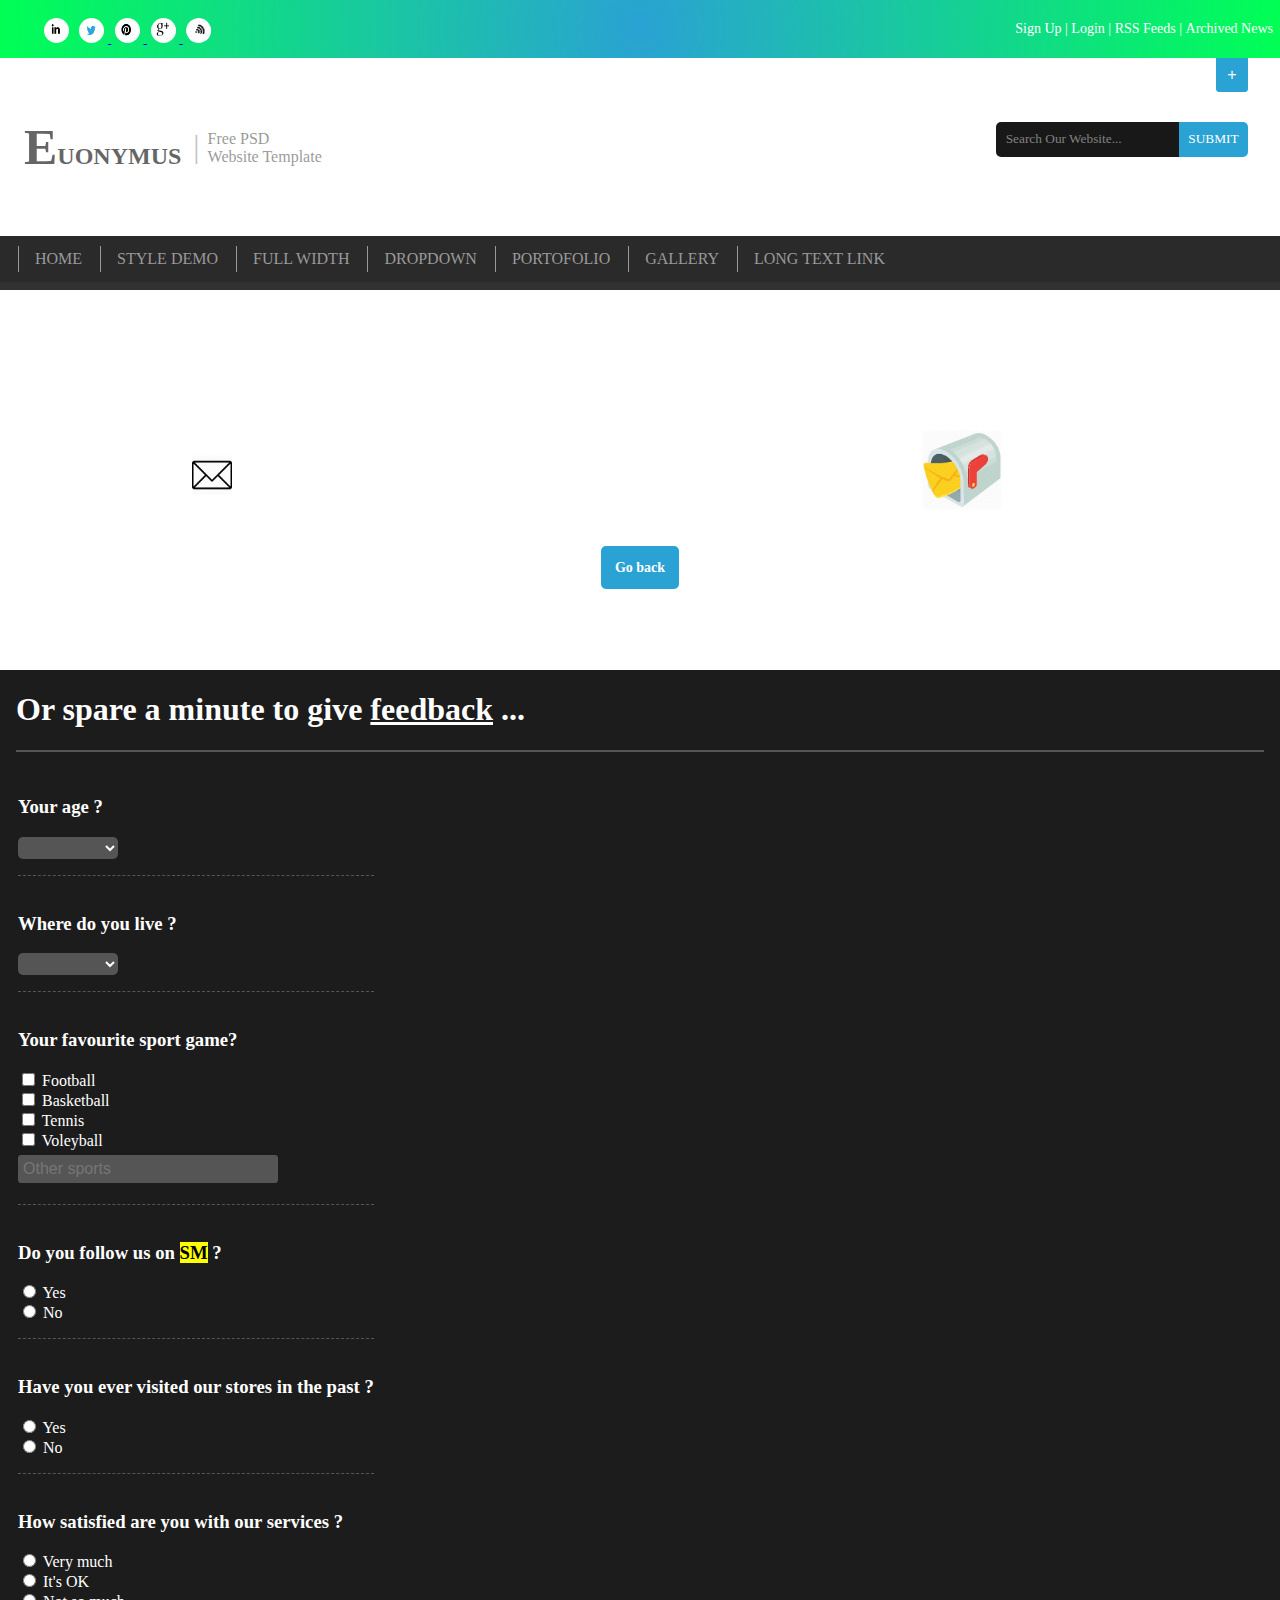
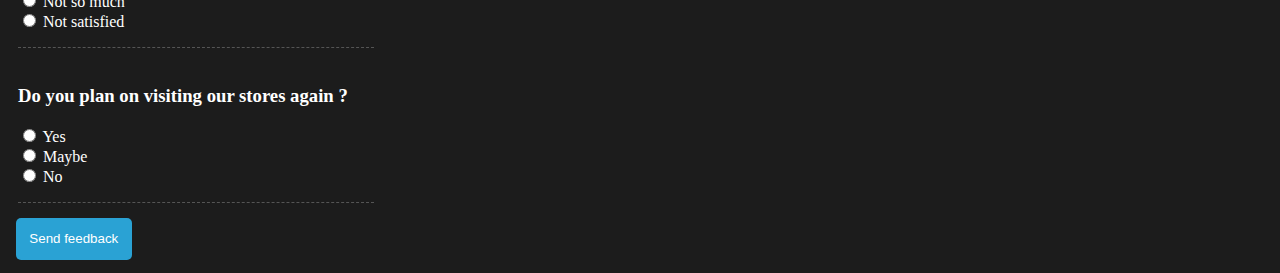
==== contact.html @ c0c28b26 "adding more files" ====
<!DOCTYPE html>
<html>
<head>
	<meta charset="utf-8">
	<title>Euonymus</title>
	<link rel="stylesheet" type="text/css" href="contact.css">
	<script type="text/javascript" src="contact.js"></script>
	<style>
		body{
			font-family: "Roboto", serif;
			margin: 0em;
		}
	</style>
</head>
<body>
	<nav id="socialmedia">
		<div id="a">
			<ul>
				<li><a href="https://www.instagram.com" target="_blank"><img src="images/i.png" alt="in"></a></li>
				<li><a href="https://www.twitter.com" target="_self"><img src="images/t.png" alt="tw"></li>
				<li><a href="https://www.pinterest.com" target="_blank"><img src="images/p.png" alt="p"></li>
				<li><a href="https://www.gmail.com" target="_blank"><img src="images/g.png" alt="g+" id="google"></li>
				<li><img src="images/w.png" alt="w" id="wireless"></li>
			</ul>
		</div>
		<div id="b">
			<ul>
				<li><a href="#">Sign Up</a> |</li>
				<li><a href="#">Login</a> |</li>
				<li><a href="#">RSS Feeds</a> |</li>
				<li><a href="#">Archived News</a></li>
			</ul>
		</div>
	</nav>
	<div id="plus">
		<p><button>+</button></p>
	</div>
	<header>
		<a href="index.html" style="text-decoration: none; color: black; opacity: 0.8;">
		<h2>EUONYMUS</h2>
		<p id="I">|</p>
		<p id="PSD">Free PSD <br> Website Template</p></a>
		<form action="#" method="GET">
			<input type="text" id="search" placeholder="Search Our Website...">
			<input type="submit" id="submit" value="SUBMIT">
		</form>
	</header>

	<nav id="HOME">
			<table>
				<tr>
					<td><a href="index.html">HOME</a></td>
					<td><a href="#">STYLE DEMO</a></td>
					<td><a href="#">FULL WIDTH</a></td>
					<td><a href="#">DROPDOWN</a></td>
					<td><a href="#">PORTOFOLIO</a></td>
					<td><a href="#">GALLERY</a></td>
					<td><a href="#">LONG TEXT LINK</a></td>
				</tr>
			</table>
		</nav>
		
	<section id="message">
		<div>
			<h1>Your message has been sent.</h1>
			<h3>We will contact you soon.</h3>
		</div>
	</section>
	<section id="animations">
		<img src="images/mailclosed.png" width="40px" height="40px" id="mail">
		<img src="images/mailbox.jpg" width="80px" height="80px" id="mailbox">
	</section>
	<div class="button">
		<button id="goback"><a href="index.html">Go back</a></button>
	</div>

	<section class="feedback">
		<div>
			<h1>Or spare a minute to give <u>feedback</u> ...</h1><hr style="border: 1px solid #555555;">
			<form>
				<table>
					<tr>
						<td>
							<h3>Your age ?</h3>
							<select>
								<option></option>
								<option>18-25</option>
								<option>26-35</option>
								<option>36-45</option>
								<option>46-55</option>
								<option>55 and older</option>
							</select>
						</td>
					</tr>
					<tr>
						<td>
							<h3>Where do you live ?</h3>
							<select>
								<option></option>
								<option>Prishtinë</option>
								<option>Gjilan</option>
								<option>Ferizaj</option>
								<option>Prizren</option>
								<option>Gjakovë</option>
								<option>Pejë</option>
								<option>Mitrovicë</option>
							</select>
						</td>
					</tr>
					<tr>
						<td>
							<h3>Your favourite sport game?</h3>
							<input type="checkbox" name="sport" value="Football"> Football<br>
							<input type="checkbox" name="sport" value="Basketball"> Basketball<br>
							<input type="checkbox" name="sport" value="Tennis"> Tennis<br>
							<input type="checkbox" name="sport" value="Voleyball"> Voleyball<br>
							<input type="text" name="sport" id="other" placeholder="Other sports">
						</td>
					</tr>
					<tr>
						<td>
							<h3>Do you follow us on <mark><abbr title="Social Media" style="text-decoration: none;">SM</abbr></mark> ?</h3>
							<input type="radio" name="socialmedia" value="yes"> Yes <br>
							<input type="radio" name="socialmedia" value="no"> No <br>
						</td>
					</tr>
					<tr>
						<td>
							<h3>Have you ever visited our stores in the past ?</h3>
							<input type="radio" name="customer" value="yes"> Yes <br>
							<input type="radio" name="customer" value="no"> No <br>
						</td>
					</tr>
					<tr>
						<td>
							<h3>How satisfied are you with our services ?</h3>
							<input type="radio" name="services" value="very"> Very much <br>
							<input type="radio" name="services" value="ok"> It's OK <br>
							<input type="radio" name="services" value="notsomuch"> Not so much <br>
							<input type="radio" name="services" value="notsatisfied"> Not satisfied <br>
						</td>
					</tr>
					<tr>
						<td>
							<h3>Do you plan on visiting our stores again ?</h3>
							<input type="radio" name="visiting" value="yes"> Yes <br>
							<input type="radio" name="visiting" value="maybe"> Maybe <br>
							<input type="radio" name="visiting" value="no"> No <br>
						</td>
					</tr>
				</table>
				<button id="feedbackbutton">Send feedback</button>
			</form>
		</div>
	</section>
</div>
</body>
---- contact.css ----
#socialmedia{
	background-image: radial-gradient(circle, #2aa2d4 , #00ff55 );
	color: white;
	font-size: 14px;
}
#a{
	padding: 0.25em 0em;
	float: left;
}
#a ul li{
	margin: 0em;
	padding: 0em;
	display: inline-block;
}
#a img{
	background-color: white;
	width: 1.8em;
	height: 1.8em;
	border-radius: 50%;
	margin: 0em 0.25em;
}
#b{
	text-align: right;
	padding: 0.5em;
}
#b ul li{
	margin: 0em;
	padding: 0em;
	display: inline-block;
}
#b a{
	color: white;
	text-decoration: none;
}
#wireless{
	transform: rotate(60deg);
}
#google:hover{
	transform: rotate3d(1,1,1, 180deg);
}
#plus{
	margin: 0em 2em 0em 0em;
	background-color: white;
}
#plus p{
	padding: 0em 0em;
	margin: 0em;
	width: 2em;
	text-align: center;
	float: right;
	font-weight: bold;
	border:none;
	background-color: #2aa2d4;
	border-radius: 0em 0em 0.25em 0.25em;
}
#plus p button{
	color: white;
	background-color: #2aa2d4;
	padding: 0.5em;
	margin: 0em;
	width: 2em;
	cursor: pointer;
	border:none;
	font-size: 100%;
	border-radius: 0em 0em 0.25em 0.25em;
}
header{
	text-align: left;
	margin-top: 2.5em;
	background-color: #fefefe;
}
header h2, header p{
	float: left;
}
header h2{
	margin-left: 1em;
	margin-right: 0.5em;
	opacity: 0.75;
}
header h2::first-letter{
	font-size: 50px;
}
header p#I{
	opacity: 0.3;
	font-size: 31px;
}
header p#PSD{
	padding-top: 1em;
	padding-left: 0.5em;
	opacity: 0.5;
}
form{
	float: right;
	margin: 1.5em 2em 0em 0em;
}
#search{
	background-color: black;
	border-radius: 5px 0px 0px 5px;
	border: none;
	margin: 0px;
	padding: 0.7em;
	color: white;
	font-family: "Roboto", serif;
	opacity: 0.9;
}
#submit{
	background-color: #2aa2d4;
	color: white;
	border: none;
	border-radius: 0px 5px 5px 0px;
	padding: 0.7em;
	margin: 0px 0px 0px -4px;
	font-family: "Roboto", serif;
	cursor: pointer;
}

#HOME{
	margin: 2.5em 0em 0em 0em;
	padding: 0.5em 0em;
	float: left;
	width: 100%;
	background-color: #2a2a2a;
	box-shadow: 0px 0.5em #313131;
}
#HOME table{
	padding-left: 1em;
}
#HOME table tr td{
	border-bottom: none;
	padding: 0.25em 1em;
	border-left: 1px solid #999999;
}
#HOME table tr td a{
	text-align: center;
	text-decoration: none;
	color: #999999;
}
#HOME table tr a:hover{
	color: white;
}

#message{
	margin: 0.5em 0em;
	width: 100%;
	float: left;
	text-align: center;
}
#message div{
	width: 50%;
	margin: 1em 25%;
	padding: 0.25em;
	text-align: center;
	color: white;
	border-radius: 10px;

	-webkit-animation-name: message;
	-webkit-animation-duration: 5s;
	-webkit-animation-delay: 5s;
	-webkit-animation-timing-function: ease;
	-webkit-animation-fill-mode: forwards;

	animation-name: message;
	animation-duration: 5s;
	animation-delay: 5s;
	animation-timing-function: ease;
	animation-fill-mode: forwards;
}
@keyframes message{
	from{background-color: white;}
	to{background-color: #1bd10e;}

}
#message div h1, #message div h3{
	margin: 0.2em;
}
#mail{
	position: relative;
	left: 15%;
	padding-top: 2%;

	-webkit-animation-name: mailclosed;
	-webkit-animation-duration: 5s;
	-webkit-animation-delay: 1s;
	-webkit-animation-timing-function: ease;
	-webkit-animation-fill-mode: forwards;

	animation-name: mailclosed;
	animation-duration: 5s;
	animation-delay: 1s;
	animation-timing-function: ease;
	animation-fill-mode: forwards;
}
@keyframes mailclosed{
	from {left: 15%;}
	to {left: 75%;}
}
#animations{
	width: 100%;
	float: left;
	margin-top: 1em;
}
#mailbox{
	position: absolute;
	left: 72%;
}
#mailbox:hover{
	transform: scale(1.5, 1.5);
}
.button{
	float: left;
	margin: 2em 0em;
	width: 100%;
	text-align: center;
}
#goback{
	color: white;
	border: none;
	padding: 0.2em 0em;
	margin: 2em;
}
#goback a{
	text-decoration: none;
	font-weight: bold;
	background-color: #2aa2d4;
	color: white;
	border-radius: 5px;
	padding: 1em;
	font-size: 14px;
	font-family: "Roboto", serif;
}
.feedback{
	margin: 2em 0em 0em 0em;
	float: left;
	width: 100%;
	background-color: #1c1c1c;
	color: white;
}
.feedback div{
	margin: 1em;
}
.feedback div h1 u{
	text-decoration: underline;
}
.feedback form{
	float: left;
	margin: 0em;
}
#feedbackbutton{
	position: relative;
	background-color: #2aa2d4;
	border: none;
	color: white;
	border-radius: 5px;
	padding: 1em;
	margin: 1em 0em;
}
#feedbackbutton:hover{
	cursor: pointer;
}
table tr td{
	border-bottom: 1px dashed #555555;
	padding: 1em 0em;
}
table h3{
	font-style: ;
}
select{
	background-color: #555555;
	color: white;
	border-radius: 5px;
	width: 100px;
	font-size: 18px;
	border: none;
}
select:hover{
	cursor: pointer;
}
table #other{
	margin: 5px 0px;
	padding: 5px;
	background-color: #555555;
	color: white;
	border-radius: 3px;
	width: 250px;
	font-size: 16px;
	border: none;
}
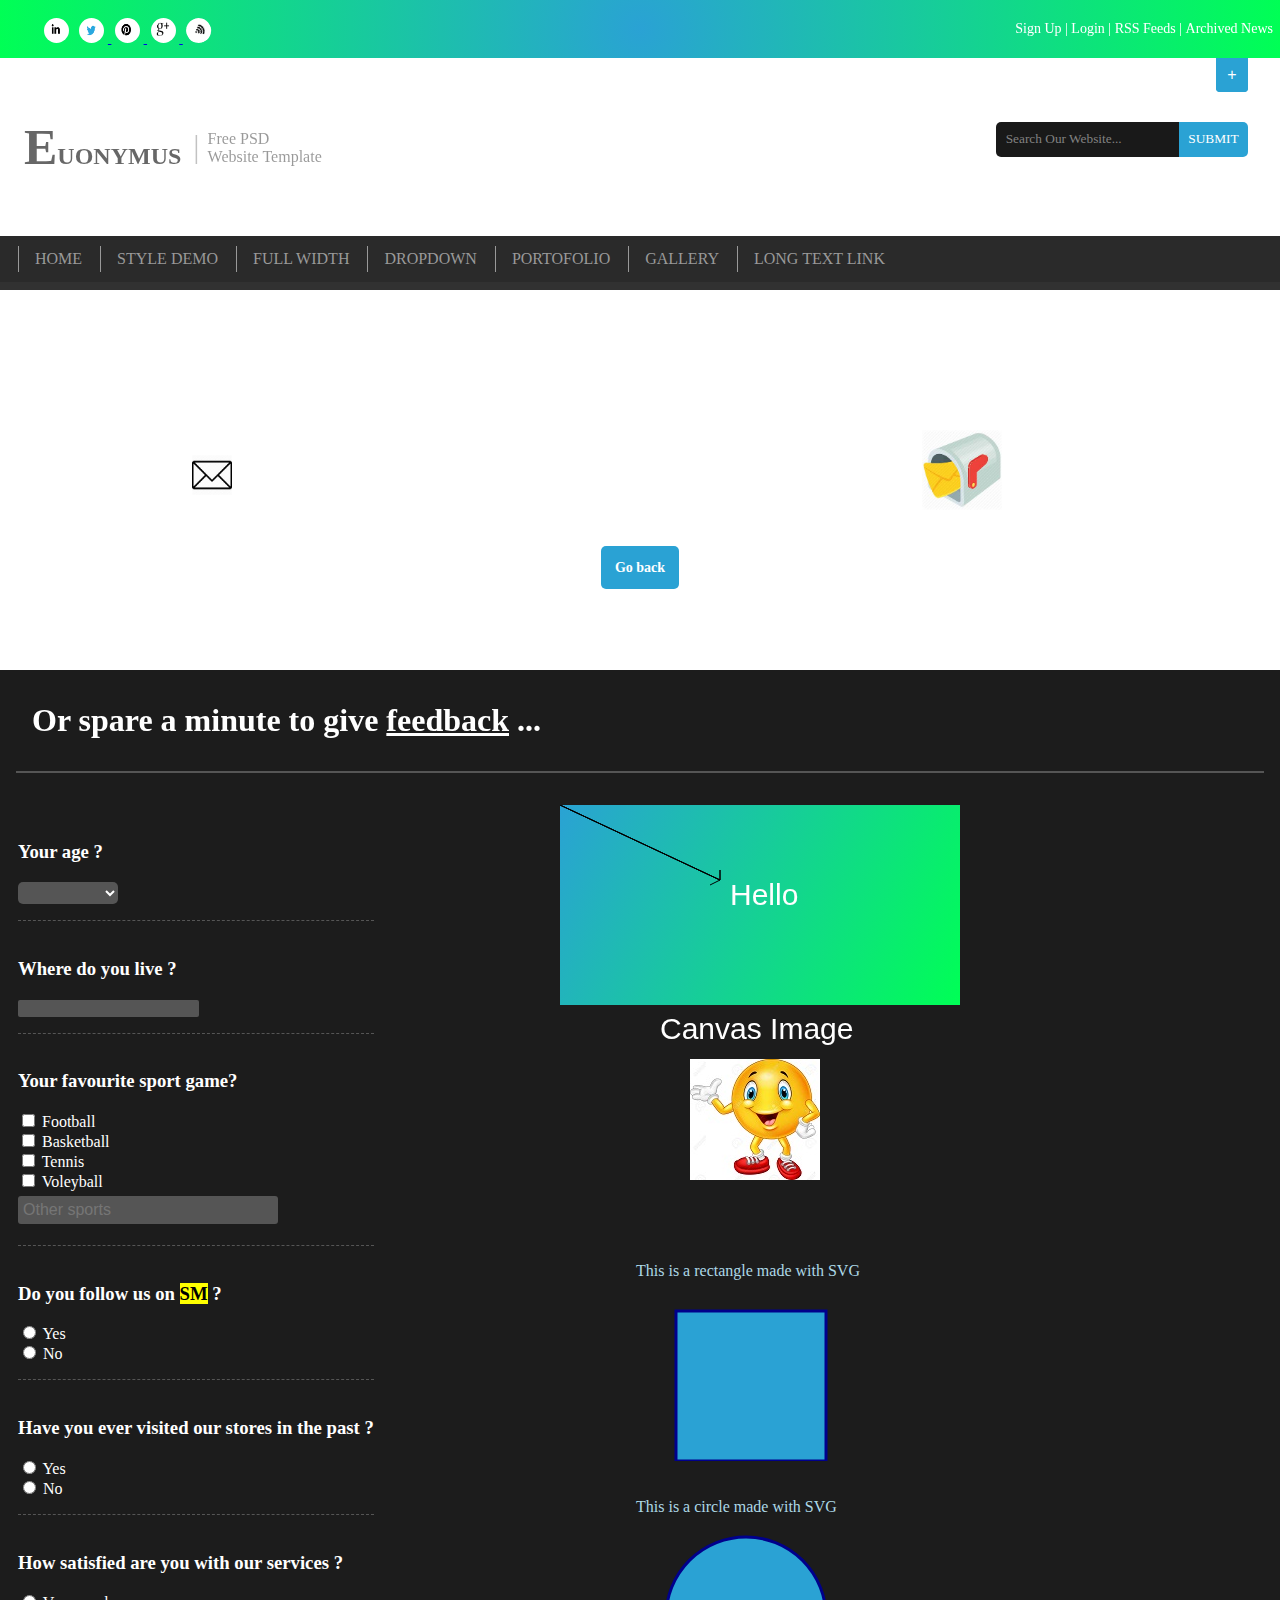
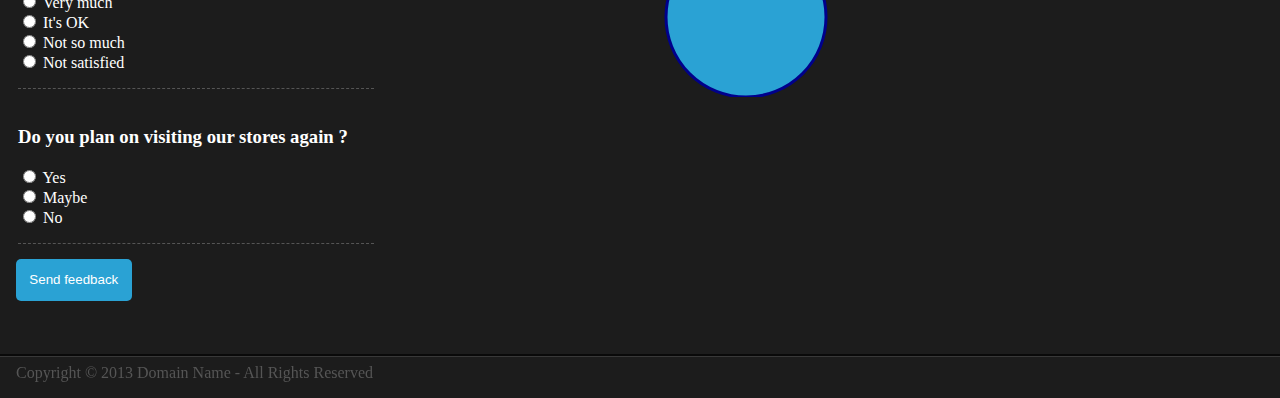
==== commit b5d69e83: "last files" ====
--- a/contact.html
+++ b/contact.html
@@ -5,6 +5,21 @@
 	<title>Euonymus</title>
 	<link rel="stylesheet" type="text/css" href="contact.css">
 	<script type="text/javascript" src="contact.js"></script>
+	<script>
+		document.addEventListener('DOMContentLoaded', function(){
+			var input = document.getElementById('search');
+			var button = document.querySelector('#submit');
+			button.disabled = true;
+			input.onkeyup = function(){
+				if (input.length <= 0){
+					button.disabled = true;
+				}
+				else{
+					button.disabled = false;
+				}
+			}
+		});
+	</script>
 	<style>
 		body{
 			font-family: "Roboto", serif;
@@ -40,26 +55,27 @@
 		<h2>EUONYMUS</h2>
 		<p id="I">|</p>
 		<p id="PSD">Free PSD <br> Website Template</p></a>
-		<form action="#" method="GET">
+		<form action="https://www.google.com" method="GET">
 			<input type="text" id="search" placeholder="Search Our Website...">
-			<input type="submit" id="submit" value="SUBMIT">
+			<input type="submit" id="submit" value="SUBMIT" >
 		</form>
 	</header>
 
 	<nav id="HOME">
-			<table>
-				<tr>
-					<td><a href="index.html">HOME</a></td>
-					<td><a href="#">STYLE DEMO</a></td>
-					<td><a href="#">FULL WIDTH</a></td>
-					<td><a href="#">DROPDOWN</a></td>
-					<td><a href="#">PORTOFOLIO</a></td>
-					<td><a href="#">GALLERY</a></td>
-					<td><a href="#">LONG TEXT LINK</a></td>
-				</tr>
-			</table>
-		</nav>
-		
+		<table>
+			<tr>
+				<td><a href="index.html">HOME</a></td>
+				<td><a href="#">STYLE DEMO</a></td>
+				<td><a href="#">FULL WIDTH</a></td>
+				<td><a href="#">DROPDOWN</a></td>
+				<td><a href="#">PORTOFOLIO</a></td>
+				<td><a href="#">GALLERY</a></td>
+				<td><a href="#">LONG TEXT LINK</a></td>
+			</tr>
+		</table>
+	</nav>
+
+	<article>
 	<section id="message">
 		<div>
 			<h1>Your message has been sent.</h1>
@@ -68,15 +84,17 @@
 	</section>
 	<section id="animations">
 		<img src="images/mailclosed.png" width="40px" height="40px" id="mail">
+		<p id="demo" style="position: absolute; left: 200px;"></p>
 		<img src="images/mailbox.jpg" width="80px" height="80px" id="mailbox">
 	</section>
 	<div class="button">
 		<button id="goback"><a href="index.html">Go back</a></button>
 	</div>
-
+	</article>
+	<article>
 	<section class="feedback">
-		<div>
-			<h1>Or spare a minute to give <u>feedback</u> ...</h1><hr style="border: 1px solid #555555;">
+		<h1  style="margin:1em;">Or spare a minute to give <u>feedback</u> ...</h1><hr style="border:1px solid#555555;margin:1em;">
+		<div>		
 			<form>
 				<table>
 					<tr>
@@ -95,8 +113,8 @@
 					<tr>
 						<td>
 							<h3>Where do you live ?</h3>
-							<select>
-								<option></option>
+							<input list="cities" name="city" style="background-color: #555555; border:none; border-radius: 2px;">
+							<datalist id="cities">
 								<option>Prishtinë</option>
 								<option>Gjilan</option>
 								<option>Ferizaj</option>
@@ -104,7 +122,7 @@
 								<option>Gjakovë</option>
 								<option>Pejë</option>
 								<option>Mitrovicë</option>
-							</select>
+							</datalist>
 						</td>
 					</tr>
 					<tr>
@@ -149,9 +167,42 @@
 						</td>
 					</tr>
 				</table>
-				<button id="feedbackbutton">Send feedback</button>
+				<button id="feedbackbutton" onclick="message()">Send feedback</button>
+				<script>
+					function message(){
+						alert('Thank you for your feedback');
+					}
+				</script>
 			</form>
 		</div>
+		<div>
+			<img id="hello" src="images/smallhello.jpg" alt="Hello" width="50px" height="50px;" style="display: none;">
+			<canvas id="canvas" width="400px" height="200px">
+			</canvas>
+			<canvas id="canvas1" width="400px" height="200px">
+			</canvas>
+		</div>
+		<div>
+			<svg width="470px" height="200px" style="border: none; margin: 1em;">
+				<text x="60" y="15" fill="lightblue">This is a rectangle made with SVG</text>
+				<rect width="150px" height="150px" x="100" y="50" style="stroke: darkblue; stroke-width: 3; fill: #2aa2d4;">
+				
+			</svg>
+			<svg width="470px" height="200px" style="border: none; margin: 1em;">
+				<text x="60" y="15" fill="lightblue">This is a circle made with SVG</text>
+				<circle cx="170" cy="120" r="80" style="stroke: darkblue; stroke-width: 3; fill: #2aa2d4;">
+				
+			</svg>
+		</div>
 	</section>
-</div>
+	</article>
+	<footer style="width: 100%; float: left;">
+		<section id="copyrights">
+			<hr class="hrcopyrights" style="border: 0.75px solid #090909; box-shadow: 0px 0.5px #555555;">
+			<div id="cr1">
+				<p>Copyright &copy 2013 Domain Name - All Rights Reserved</p>
+			</div>
+			<div id="cr2"></div>
+		</section>
+	</footer>
 </body>--- a/contact.css
+++ b/contact.css
@@ -237,6 +237,8 @@
 }
 .feedback div{
 	margin: 1em;
+	width: 40%;
+	float: left;
 }
 .feedback div h1 u{
 	text-decoration: underline;
@@ -244,6 +246,11 @@
 .feedback form{
 	float: left;
 	margin: 0em;
+	padding: 0em;
+}
+.feedback table{
+	margin: 0em;
+	padding: 0em;
 }
 #feedbackbutton{
 	position: relative;
@@ -284,4 +291,29 @@
 	width: 250px;
 	font-size: 16px;
 	border: none;
+}
+
+#copyrights{
+	margin: 0em;
+	padding: 1em 0em;
+	width: 100%;
+	color: #555555;
+	background-color: #1c1c1c;
+}
+#copyrights div{
+	margin: 0em 1em;
+	width: 480px;
+}
+#copyrights #cr2{
+	float: right;
+}
+#copyrights #cr2 p{
+	float: right;
+	margin: 0px;
+}
+#copyrights #cr1 p{
+	margin: 0px;
+}
+hr.hrcopyrights{
+	border: 1px solid black;
 }